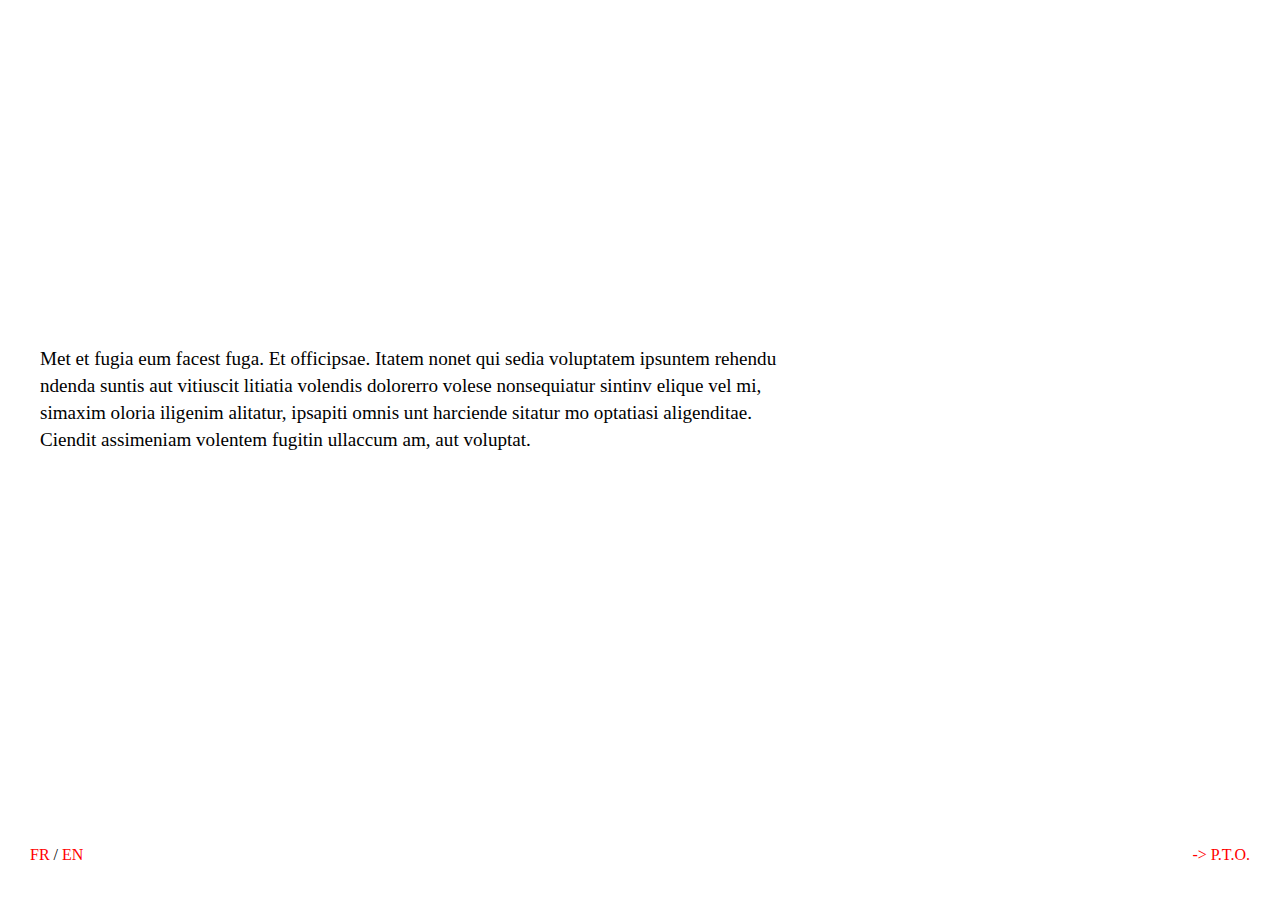
==== index.html @ b6e179eb "first commit" ====
<!DOCTYPE html>
<html lang="en">
  <head>

    <meta charset="UTF-8">
    <title>Phylactère</title>
    <link rel="stylesheet" href="style.css">

  </head>
  
  <body>
    <main class="main-wrapper">

       
        <section class="main-section">

                <div class="home-content-fr">

                        <p>Met et fugia eum facest fuga. Et officipsae. Itatem nonet qui sedia voluptatem ipsuntem rehendu ndenda suntis aut vitiuscit litiatia volendis dolorerro volese nonsequiatur sintinv elique vel mi, simaxim oloria iligenim alitatur, ipsapiti omnis unt harciende sitatur mo optatiasi aligenditae. Ciendit assimeniam volentem fugitin ullaccum am, aut voluptat.</p>


                </div>
 

        </section>

        <footer class="footer">
            
            <div class="language-container">
                    <a href="index.html" class="fr-button contour">FR</a> / <a href="index-EN.html" class="eng-button contour">EN</a>
            </div>

            <div>
                    <a href="pto.php" class="pto-button contour"> -> P.T.O.</a>
            </div>



        </footer>







    </main>
  </body>
</html>
---- style.css ----
body {
    margin: 0;
    padding: 0;
}

.main-wrapper {
    animation-name: gradient;
    animation-duration: 7s;
    animation-iteration-count: infinite;
    animation-direction: alternate;    
}

@keyframes gradient {
    0%   {background-color:#d08dff;}
    50%  {background-color: #dcb0ff;}
    100% {background-color: #e58df3;}
}

/* ----------HERE For the main section----------  */

.main-section {
    display: flex;
    flex-direction: row;
    align-items: center;
    width: 100%;
    height: 800px;
    
}

.home-content-fr {
    width: 60%;
    padding: 40px;
    font-size:calc(14px + 0.4vw);
    line-height: 1.4;
    font-family: 'FrenchFont';    
}

.home-content-eng {
    width: 60%;
    padding: 40px;
    font-size:calc(14px + 0.4vw);
    line-height: 1.4;
    font-family: 'EnglishFont';    
}

@font-face {
    font-family: 'EnglishFont';
    src: url(font/GFSTheokritos.woff);
    }

@font-face {
    font-family: 'FrenchFont';
    src: url(font/CENSCBK.TTF);
    }



.contour
{
color: red;
}


a.contour
{
color: red;
}

.contour:hover
{
color: orange;
}


/* ----------HERE For the FOOTER section----------  */
.footer {
    width: 100%;
    height: 110px;
    display: flex;
    justify-content: space-between;
    align-items: center;
    
}

.language-container {
    padding: 30px;

}

.pto-button {
    padding: 30px;
    text-decoration: none;

}

.fr-button{
    font-family: 'FrenchFont'; 
    text-decoration: none; 
}

.eng-button {
    font-family: 'EnglishFont';
    text-decoration: none;
}


/* ----------HERE For the PTO PAGE section----------  */

.header {
    display: flex;
    align-items: center;
    justify-content: center;
    padding: 30px;
}

.logo {

    width: 700px;
}

.pto-main-section {
    width: 100%;
    height: 800px;
}

.formContainer {
    display: flex;
    justify-content: center;
}

textarea {  
    display: flex;
    border: none;
    outline: none;
    background-image: url(../images/time.png);
    resize: none;
    animation-name: gradientShadow;
    animation-duration: 3s;
    animation-iteration-count: infinite;
    animation-direction: alternate;
  }


  textarea:focus {
    background-image:url(../images/time_focus.png); 
  }

  @keyframes gradientShadow {
    0% { box-shadow: 1px 1px 50px 10px #d08dff; }
    50% { box-shadow: 1px 1px 50px 10px #dcb0ff; }
    100% { box-shadow: 1px 1px 50px 10px #e58df3; }
}


 .buttonInput {
     display:flex;
    border: none;
    outline: none;
 } 

.draggable { 
    width: 100px; 
    padding: 0.5em;
 }
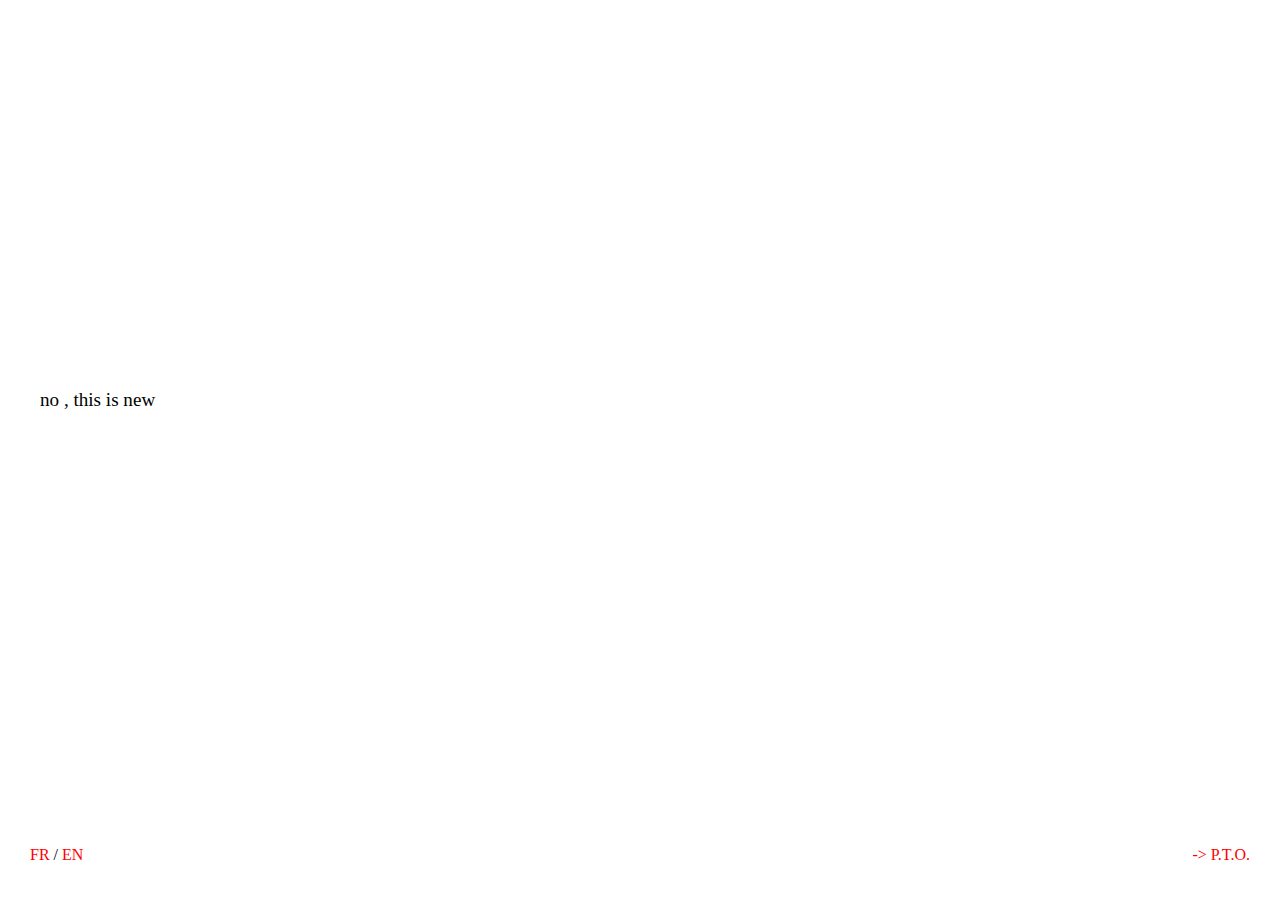
==== commit 639d88c7: "paragraph changed" ====
--- a/index.html
+++ b/index.html
@@ -16,7 +16,7 @@
 
                 <div class="home-content-fr">
 
-                        <p>Met et fugia eum facest fuga. Et officipsae. Itatem nonet qui sedia voluptatem ipsuntem rehendu ndenda suntis aut vitiuscit litiatia volendis dolorerro volese nonsequiatur sintinv elique vel mi, simaxim oloria iligenim alitatur, ipsapiti omnis unt harciende sitatur mo optatiasi aligenditae. Ciendit assimeniam volentem fugitin ullaccum am, aut voluptat.</p>
+                        <p>no , this is new</p>
 
 
                 </div>
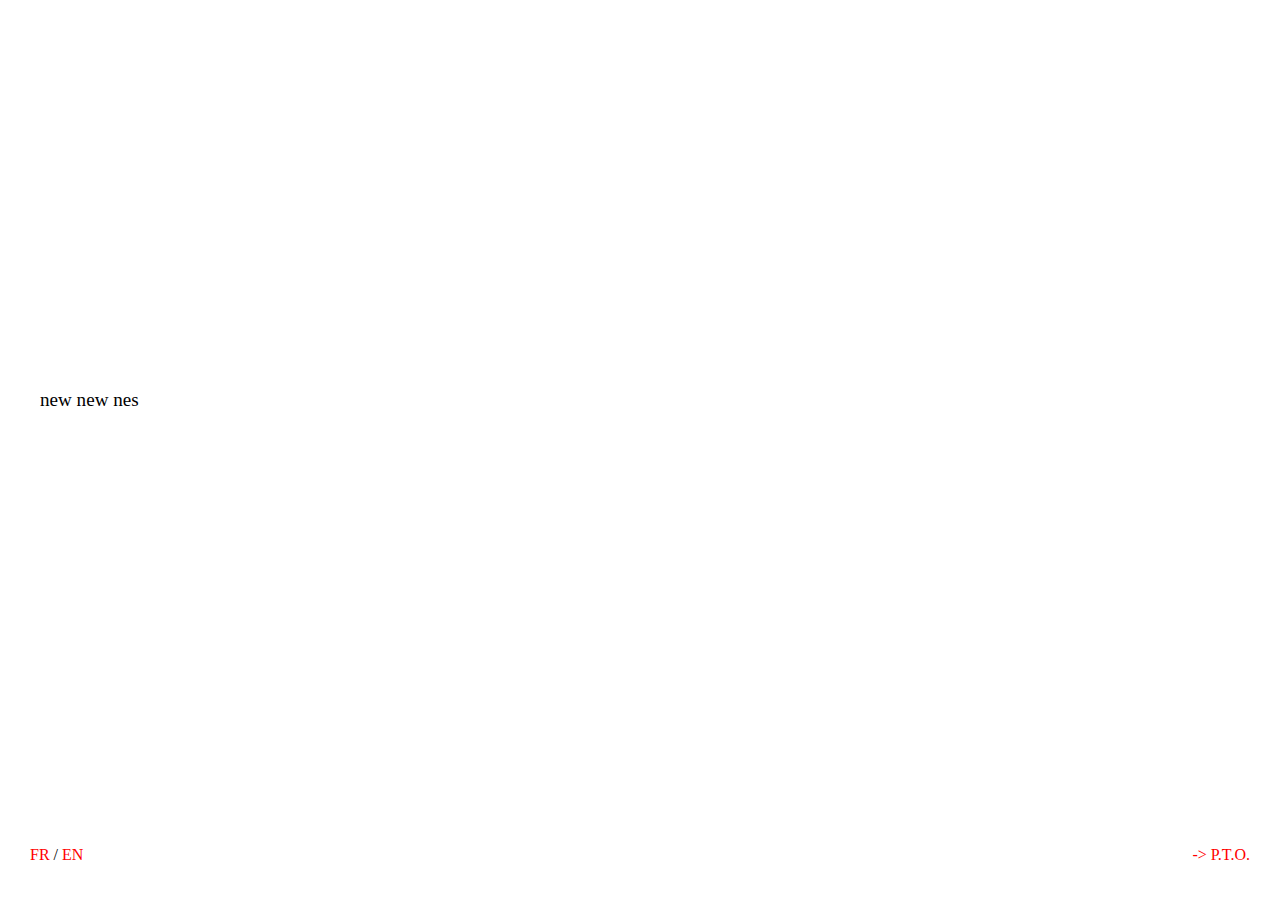
==== commit da28a7a9: "new paragraph 2" ====
--- a/index.html
+++ b/index.html
@@ -16,7 +16,7 @@
 
                 <div class="home-content-fr">
 
-                        <p>no , this is new</p>
+                        <p>new new nes </p>
 
 
                 </div>
